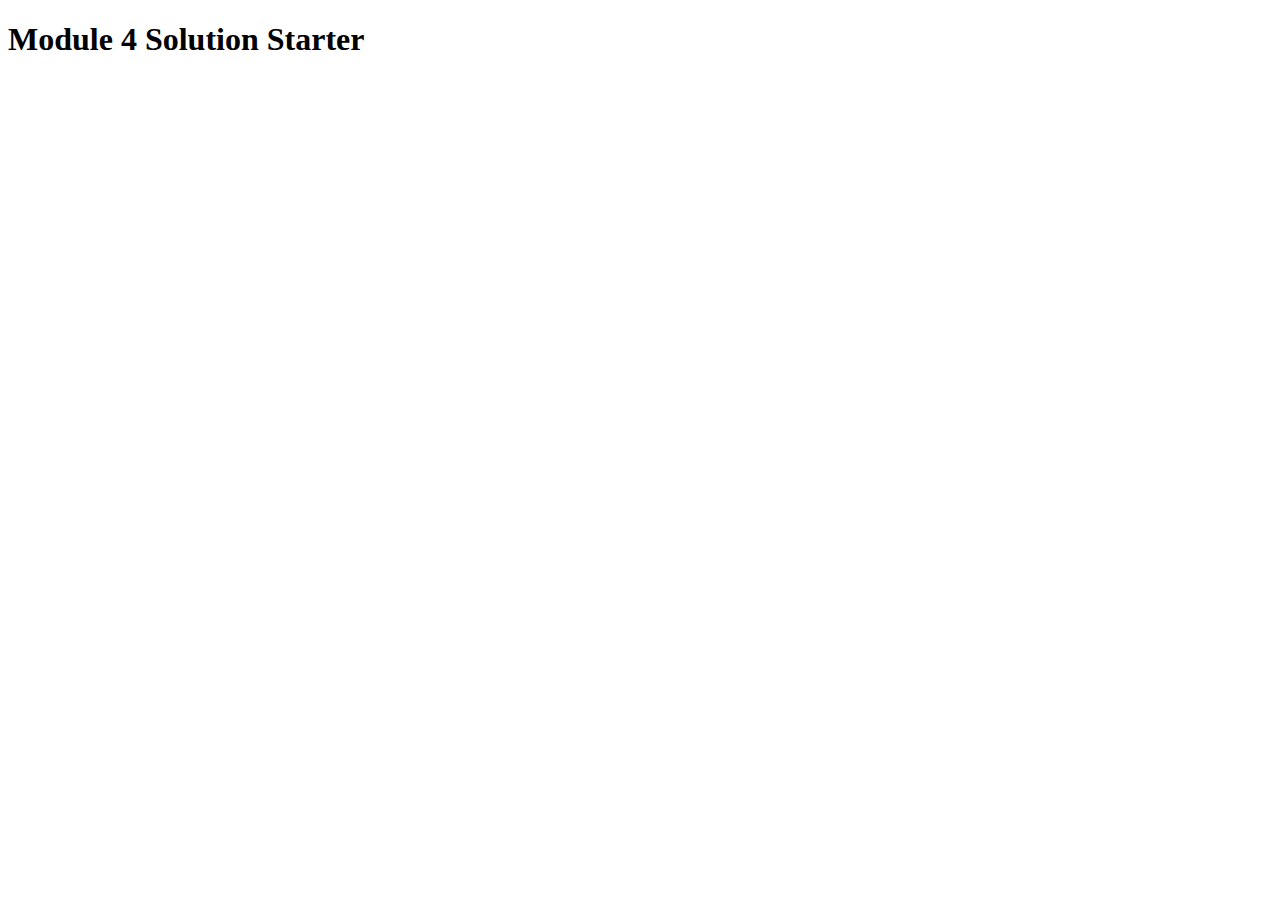
==== module-4-sol/index.html @ 39b98e76 "Module 4 solution" ====
<!DOCTYPE html>
<html>
<head>
  <meta charset="utf-8">
  <title>Module 4 Solution Starter</title>
  <script>
    var names = []; // DO NOT REMOVE
  </script>
  <script src="SpeakHello.js"></script>
  <script src="SpeakGoodBye.js"></script>
  <script src="script.js"></script>
</head>
<body>
  <h1>Module 4 Solution Starter</h1>
</body>
</html>
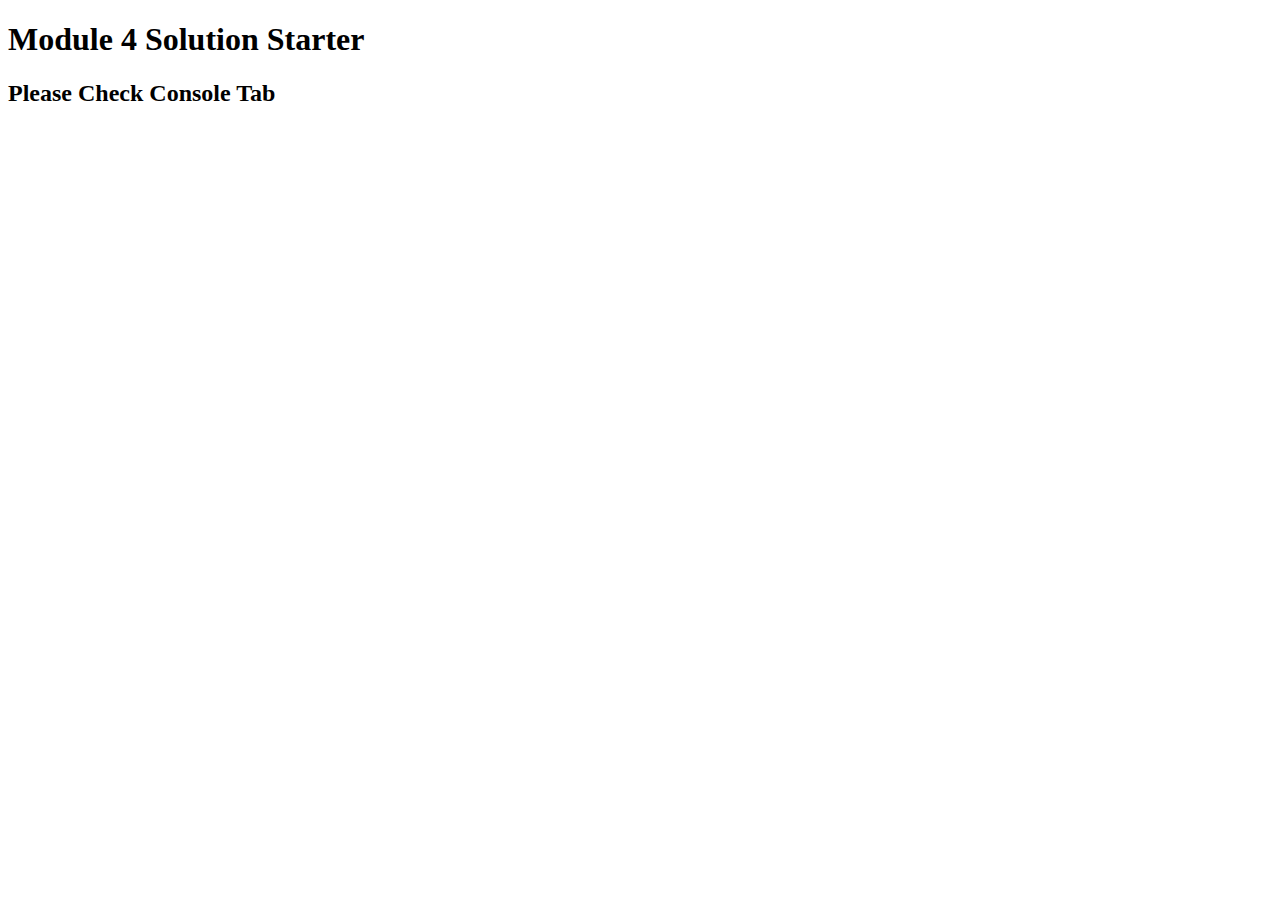
==== commit 4cf9129b: "update" ====
--- a/module-4-sol/index.html
+++ b/module-4-sol/index.html
@@ -12,5 +12,6 @@
 </head>
 <body>
   <h1>Module 4 Solution Starter</h1>
+  <h2>Please Check Console Tab</h2>
 </body>
 </html>
